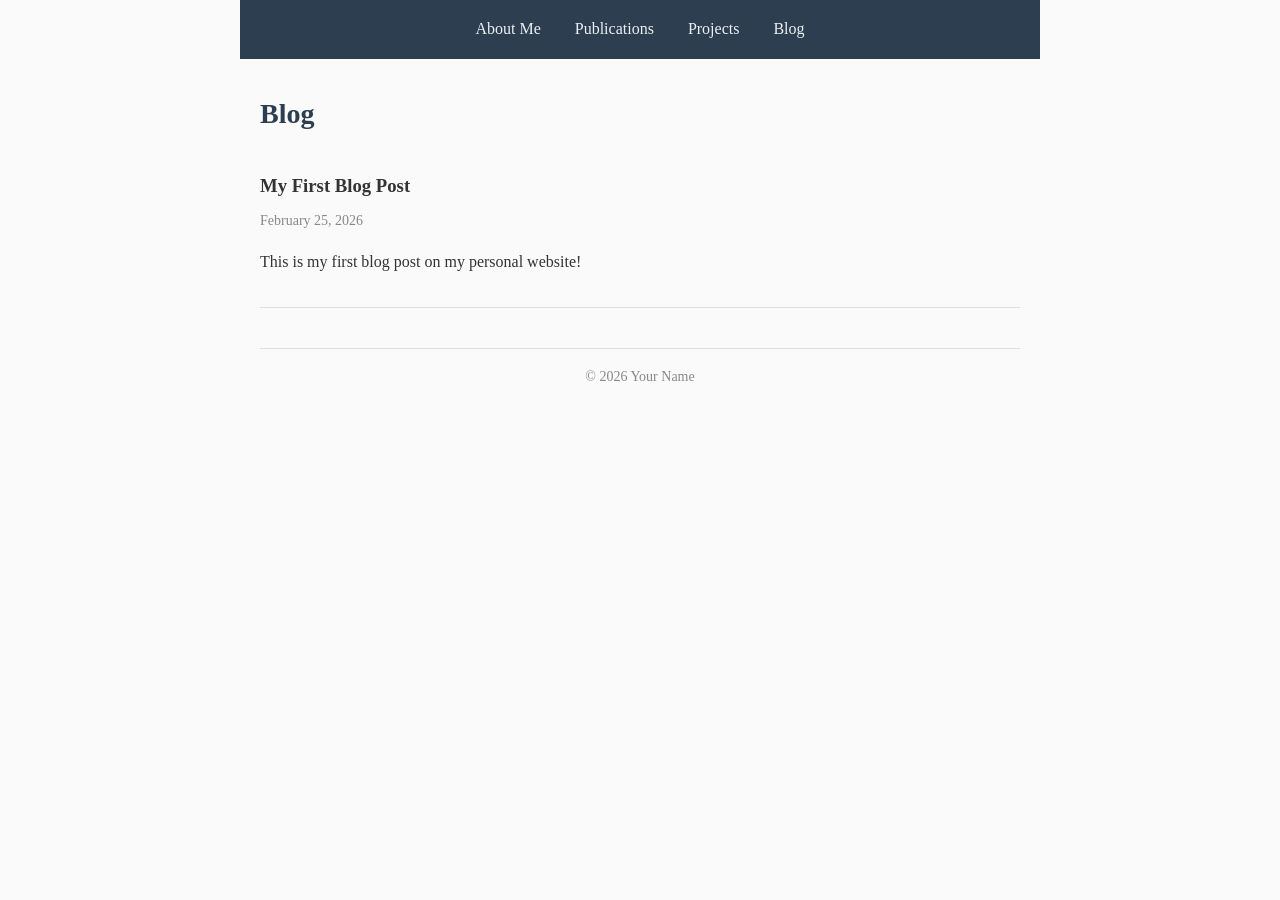
==== blog.html @ 7b284127 "Initial website with About, Publications, Projects, and Blog pages" ====
<!DOCTYPE html>
<html lang="en">

<head>
    <meta charset="UTF-8">
    <meta name="viewport" content="width=device-width, initial-scale=1.0">
    <title>Blog - Your Name</title>
    <link rel="stylesheet" href="style.css">
</head>

<body>
    <nav>
        <a href="index.html">About Me</a>
        <a href="publications.html">Publications</a>
        <a href="projects.html">Projects</a>
        <a href="blog.html">Blog</a>
    </nav>

    <h1>Blog</h1>

    <div class="blog-entry">
        <h3>My First Blog Post</h3>
        <p class="blog-date">February 25, 2026</p>
        <p>This is my first blog post on my personal website!</p>
    </div>

    <footer>
        &copy; 2026 Your Name
    </footer>
</body>

</html>
---- style.css ----
/* Reset and base styles */
* {
    margin: 0;
    padding: 0;
    box-sizing: border-box;
}

body {
    font-family: Georgia, 'Times New Roman', serif;
    line-height: 1.8;
    color: #333;
    max-width: 800px;
    margin: 0 auto;
    padding: 20px;
    background-color: #fafafa;
}

/* Navigation bar */
nav {
    background-color: #2c3e50;
    padding: 15px 20px;
    margin: -20px -20px 30px -20px;
    text-align: center;
}

nav a {
    color: #ecf0f1;
    text-decoration: none;
    margin: 0 15px;
    font-size: 16px;
}

nav a:hover {
    text-decoration: underline;
}

/* Headings */
h1 {
    font-size: 28px;
    margin-bottom: 15px;
    color: #2c3e50;
}

h2 {
    font-size: 22px;
    margin-top: 30px;
    margin-bottom: 10px;
    color: #34495e;
}

/* Paragraphs and lists */
p {
    margin-bottom: 15px;
}

ul {
    margin-left: 20px;
    margin-bottom: 15px;
}

li {
    margin-bottom: 5px;
}

/* Links */
a {
    color: #2980b9;
}

/* Blog post entries */
.blog-entry {
    border-bottom: 1px solid #ddd;
    padding: 15px 0;
}

.blog-entry h3 {
    margin-bottom: 5px;
}

.blog-date {
    color: #888;
    font-size: 14px;
}

/* Footer */
footer {
    margin-top: 40px;
    padding-top: 15px;
    border-top: 1px solid #ddd;
    text-align: center;
    font-size: 14px;
    color: #888;
}
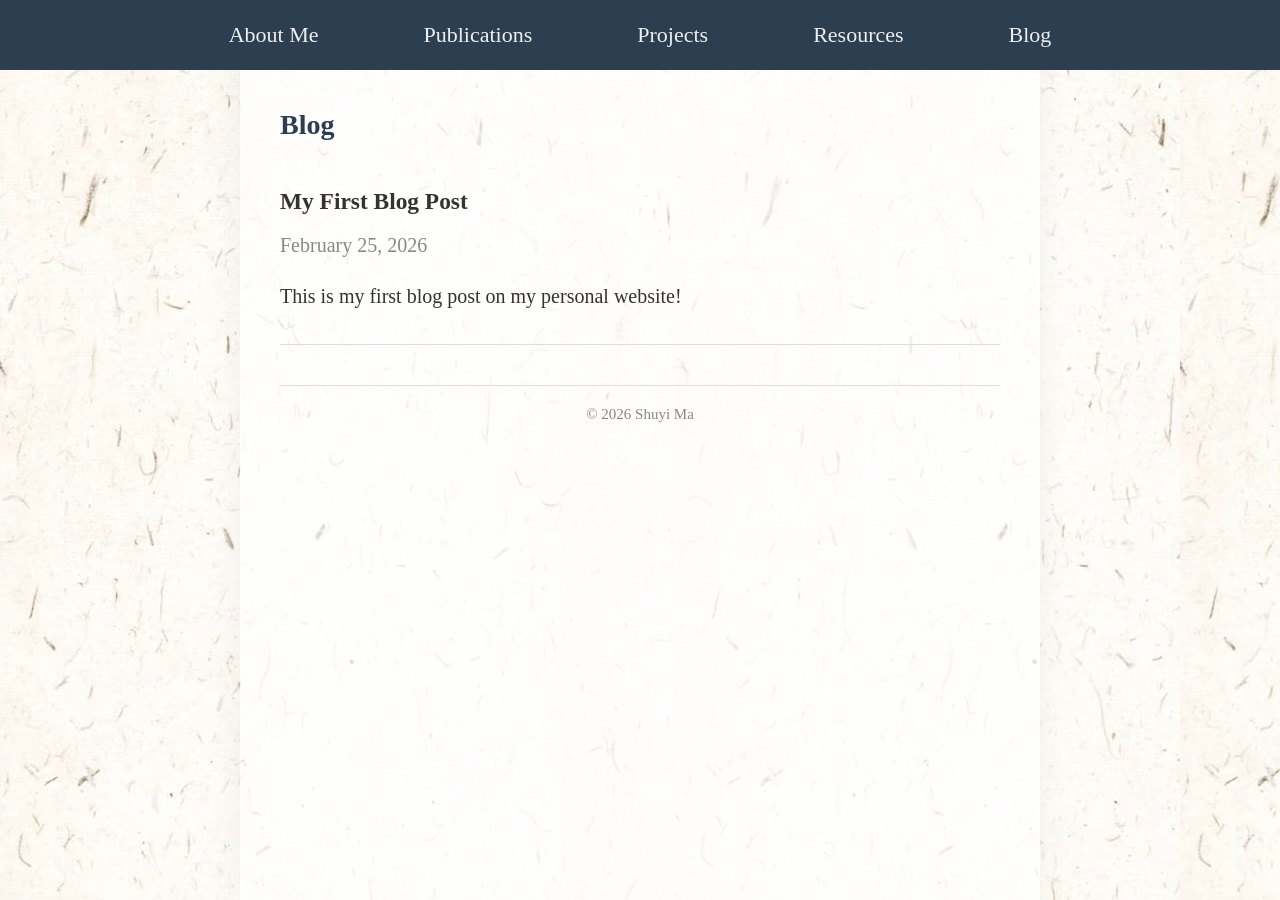
==== commit 8cefa3b7: "first commit" ====
--- a/blog.html
+++ b/blog.html
@@ -13,6 +13,7 @@
         <a href="index.html">About Me</a>
         <a href="publications.html">Publications</a>
         <a href="projects.html">Projects</a>
+        <a href="resources.html">Resources</a>
         <a href="blog.html">Blog</a>
     </nav>
 
@@ -25,7 +26,7 @@
     </div>
 
     <footer>
-        &copy; 2026 Your Name
+        &copy; 2026 Shuyi Ma
     </footer>
 </body>
 
--- a/style.css
+++ b/style.css
@@ -5,33 +5,59 @@
     box-sizing: border-box;
 }
 
+@keyframes fadeIn {
+    from {
+        opacity: 0;
+        transform: translateY(10px);
+    }
+
+    to {
+        opacity: 1;
+        transform: translateY(0);
+    }
+}
+
+html {
+    background-color: #f5f2eb;
+    background-image: url("rice_paper_2.jpg");
+    background-repeat: repeat;
+    min-height: 100vh;
+}
+
 body {
     font-family: Georgia, 'Times New Roman', serif;
+    font-size: 20px;
     line-height: 1.8;
     color: #333;
     max-width: 800px;
+    min-height: 100vh;
     margin: 0 auto;
-    padding: 20px;
-    background-color: #fafafa;
+    padding: 20px 40px;
+    background-color: rgba(255, 255, 255, 0.75);
+    box-shadow: 0 0 30px rgba(0, 0, 0, 0.05);
+    animation: fadeIn 0.8s ease-out;
 }
 
 /* Navigation bar */
 nav {
     background-color: #2c3e50;
     padding: 15px 20px;
-    margin: -20px -20px 30px -20px;
+    margin: -20px calc(-50vw + 50%) 30px calc(-50vw + 50%);
     text-align: center;
 }
 
 nav a {
     color: #ecf0f1;
     text-decoration: none;
-    margin: 0 15px;
-    font-size: 16px;
+    margin: 0 50px;
+    font-size: 22px;
+    display: inline-block;
+    transition: all 0.3s ease;
 }
 
 nav a:hover {
-    text-decoration: underline;
+    color: #f39c12;
+    transform: translateY(-2px);
 }
 
 /* Headings */
@@ -42,7 +68,7 @@
 }
 
 h2 {
-    font-size: 22px;
+    font-size: 25px;
     margin-top: 30px;
     margin-bottom: 10px;
     color: #34495e;
@@ -54,7 +80,7 @@
 }
 
 ul {
-    margin-left: 20px;
+    margin-left: 2px;
     margin-bottom: 15px;
 }
 
@@ -79,7 +105,7 @@
 
 .blog-date {
     color: #888;
-    font-size: 14px;
+    font-size: 20px;
 }
 
 /* Footer */
@@ -88,6 +114,6 @@
     padding-top: 15px;
     border-top: 1px solid #ddd;
     text-align: center;
-    font-size: 14px;
+    font-size: 15px;
     color: #888;
 }
